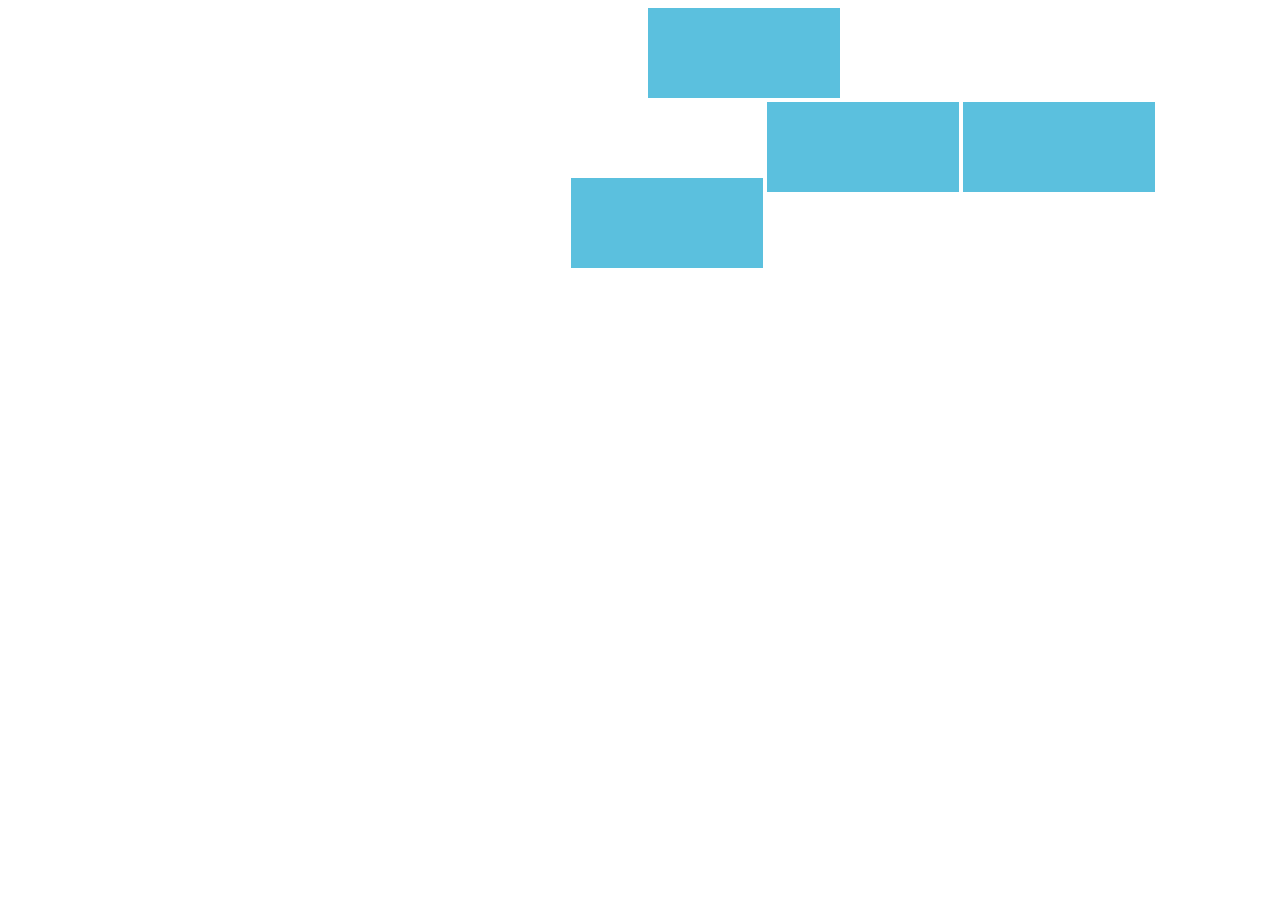
==== pascals triangle/triangle.html @ d5589257 "started functionality finish later" ====
<!DOCTYPE html>
<html lang="en">
<head>
    <meta charset="UTF-8">
    <script src="https://code.jquery.com/jquery-3.1.0.js"></script>
    <link rel="stylesheet" href="style.css">
    <script src="triangle.js"></script>
    <title>Title</title>
</head>
<body>

    <div class="row1">
        <div class="r11"></div>
    </div>

    <div class="row2">
        <div class="r21"></divr21>
        <div class="r22"></div>
    </div>

    <div class="row3">
        <div class="r31"></div>
        <div class="r32"></div>
        <div class="r33"></div>
    </div>

    <div class="row4">
        <div class="r41"></div>
        <div class="r42"></div>
        <div class="r43"></div>
        <div class="r44"></div>
    </div>

</body>
</html>
---- pascals triangle/style.css ----
:root {
    --width: 15%;
    --left: 50%;
}

div {
    display: inline-block;
}

.row1 {
    height: 10vh;
    width: 100vw;
}

.row1 > div {
    height: 100%;
    width: var(--width);
    background-color: #5bc0de;
    position: relative;
    left: var(--left);
}

.row2 {
    height: 10vh;
    width: 100vw;
}

.row2 > div {
    height: 100%;
    width: var(--width);
    background-color: #5bc0de;
    position: relative;
    left: calc(var(--left) - 6%);
}

.row3 {
    height: 10vh;
    width: 100vw;
}

.row3 > div {
    height: 100%;
    width: var(--width);
    background-color: #5bc0de;
    position: relative;
    left: calc(var(--left) - 12%);
}

.row4 {
    height: 10vh;
    width: 100vw;
}

.row4 > div {
    height: 100%;
    width: var(--width);
    background-color: #5bc0de;
    position: relative;
    left: calc(var(--left) - 18%);
}

.row5 {
    height: 10vh;
    width: 100vw;
}

.row5 > div {
    height: 100%;
    width: var(--width);
    background-color: #5bc0de;
    position: relative;
    left: calc(var(--left) - 24%);
}
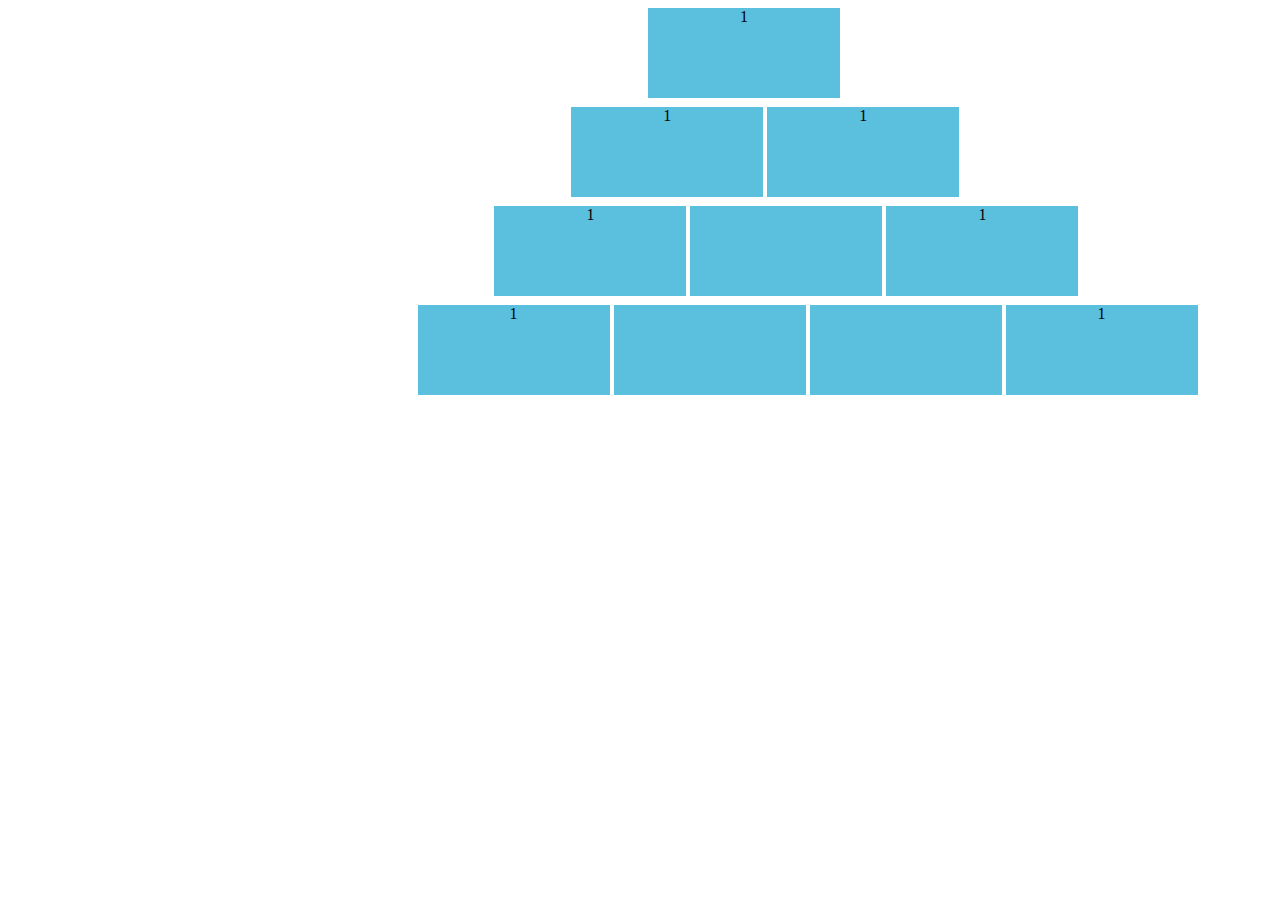
==== commit a227cc90: "changed css started addition function" ====
--- a/pascals triangle/triangle.html
+++ b/pascals triangle/triangle.html
@@ -10,25 +10,25 @@
 <body>
 
     <div class="row1">
-        <div class="r11"></div>
+        <div class="r11">1</div>
     </div>
 
     <div class="row2">
-        <div class="r21"></divr21>
-        <div class="r22"></div>
+        <div class="r21">1</div>
+        <div class="r22">1</div>
     </div>
 
     <div class="row3">
-        <div class="r31"></div>
+        <div class="r31">1</div>
         <div class="r32"></div>
-        <div class="r33"></div>
+        <div class="r33">1</div>
     </div>
 
     <div class="row4">
-        <div class="r41"></div>
+        <div class="r41">1</div>
         <div class="r42"></div>
         <div class="r43"></div>
-        <div class="r44"></div>
+        <div class="r44">1</div>
     </div>
 
 </body>
--- a/pascals triangle/style.css
+++ b/pascals triangle/style.css
@@ -10,6 +10,7 @@
 .row1 {
     height: 10vh;
     width: 100vw;
+    margin-bottom: 1vh;
 }
 
 .row1 > div {
@@ -18,11 +19,14 @@
     background-color: #5bc0de;
     position: relative;
     left: var(--left);
+    text-align: center;
+    vertical-align: top;
 }
 
 .row2 {
     height: 10vh;
     width: 100vw;
+    margin-bottom: 1vh;
 }
 
 .row2 > div {
@@ -31,11 +35,15 @@
     background-color: #5bc0de;
     position: relative;
     left: calc(var(--left) - 6%);
+    text-align: center;
+    vertical-align: top;
 }
 
 .row3 {
     height: 10vh;
     width: 100vw;
+    margin-bottom: 1vh;
+
 }
 
 .row3 > div {
@@ -44,11 +52,14 @@
     background-color: #5bc0de;
     position: relative;
     left: calc(var(--left) - 12%);
+    text-align: center;
+    vertical-align: top;
 }
 
 .row4 {
     height: 10vh;
     width: 100vw;
+    margin-bottom: 1vh;
 }
 
 .row4 > div {
@@ -57,11 +68,14 @@
     background-color: #5bc0de;
     position: relative;
     left: calc(var(--left) - 18%);
+    text-align: center;
+    vertical-align: top;
 }
 
 .row5 {
     height: 10vh;
     width: 100vw;
+    margin-bottom: 1vh;
 }
 
 .row5 > div {
@@ -70,4 +84,7 @@
     background-color: #5bc0de;
     position: relative;
     left: calc(var(--left) - 24%);
+    text-align: center;
+    vertical-align: top;
+
 }